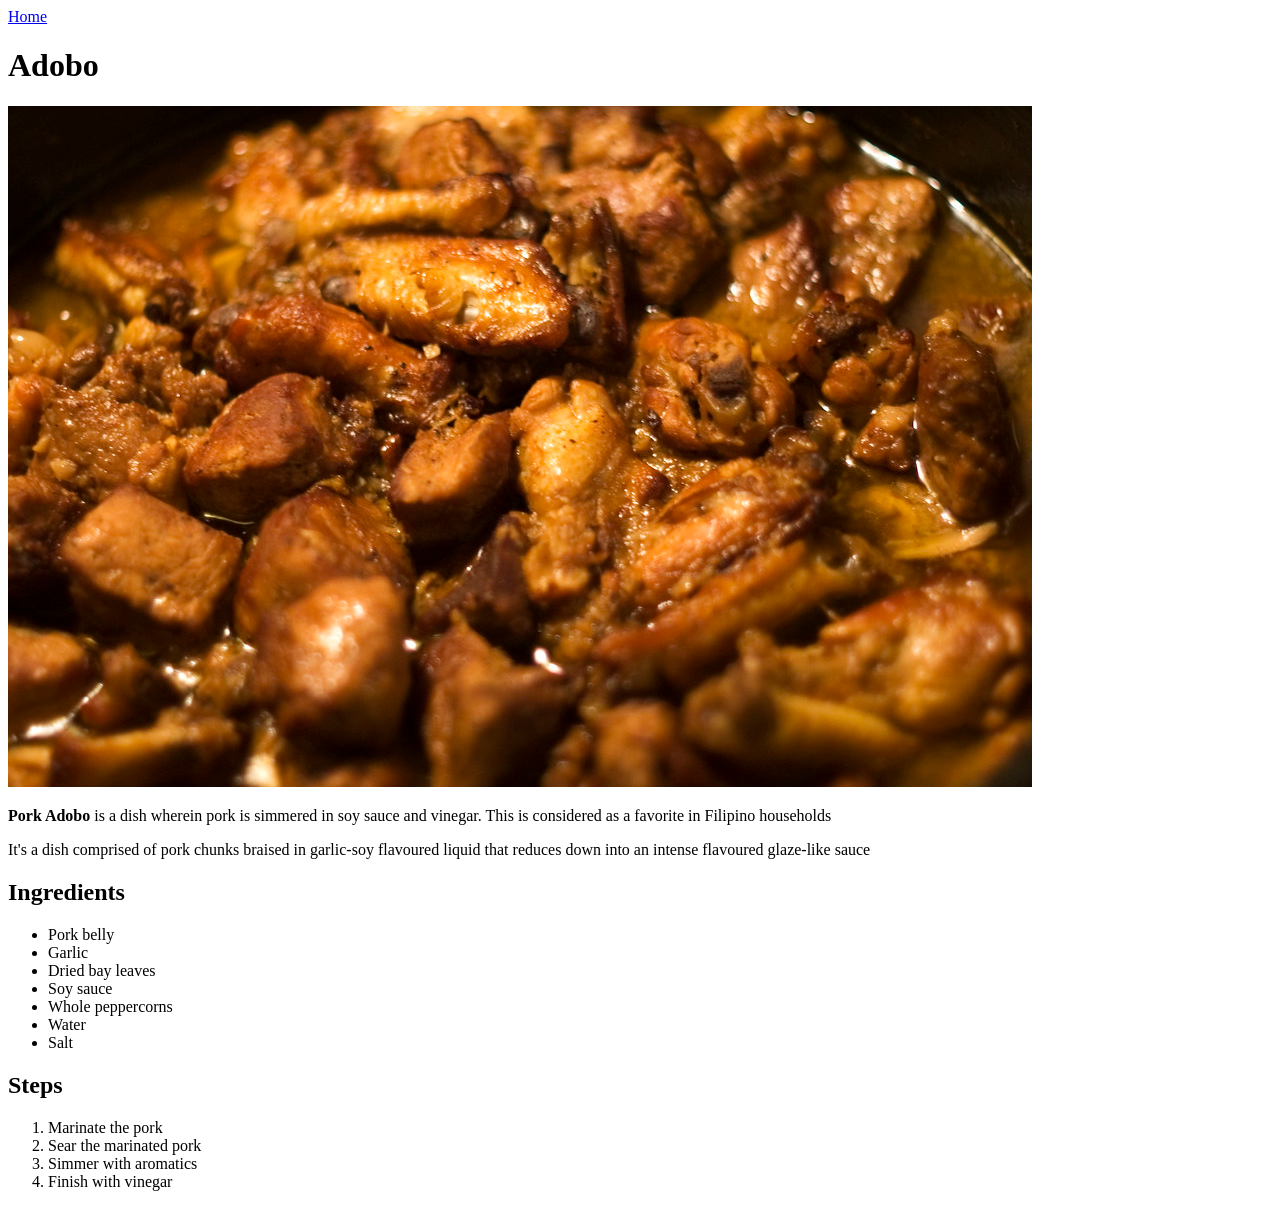
==== recipes/adobo.html @ 26b8f97a "Added recipe pages for adobo, lumpia, and paksiw, along with an index page and images for each dish." ====
<!DOCTYPE html>
<html lang="en">
<head>
    <meta charset="UTF-8">
    <meta name="viewport" content="width=device-width, initial-scale=1.0">
    <title>Adobo Recipe</title>
</head>
<body>
    <a href="../index.html">Home</a>
    <h1>Adobo</h1>
    <img src="../images/adobo.jpg" alt="Adobo with chicken and pork">
    <p><strong>Pork Adobo </strong>is a dish wherein pork is simmered in soy sauce and vinegar. This is considered as a favorite in Filipino households</p>
    <p>It's a dish comprised of pork chunks braised in garlic-soy flavoured liquid that reduces down into an intense flavoured glaze-like sauce</p>
    <h2>Ingredients</h2>
    <ul>
        <li>Pork belly</li>
        <li>Garlic</li>
        <li>Dried bay leaves</li>
        <li>Soy sauce</li>
        <li>Whole peppercorns</li>
        <li>Water</li>
        <li>Salt</li>
    </ul>
    <h2>Steps</h2>
    <ol>
        <li>Marinate the pork</li>
        <li>Sear the marinated pork</li>
        <li>Simmer with aromatics</li>
        <li>Finish with vinegar</li>
    </ol>
</body>
</html>
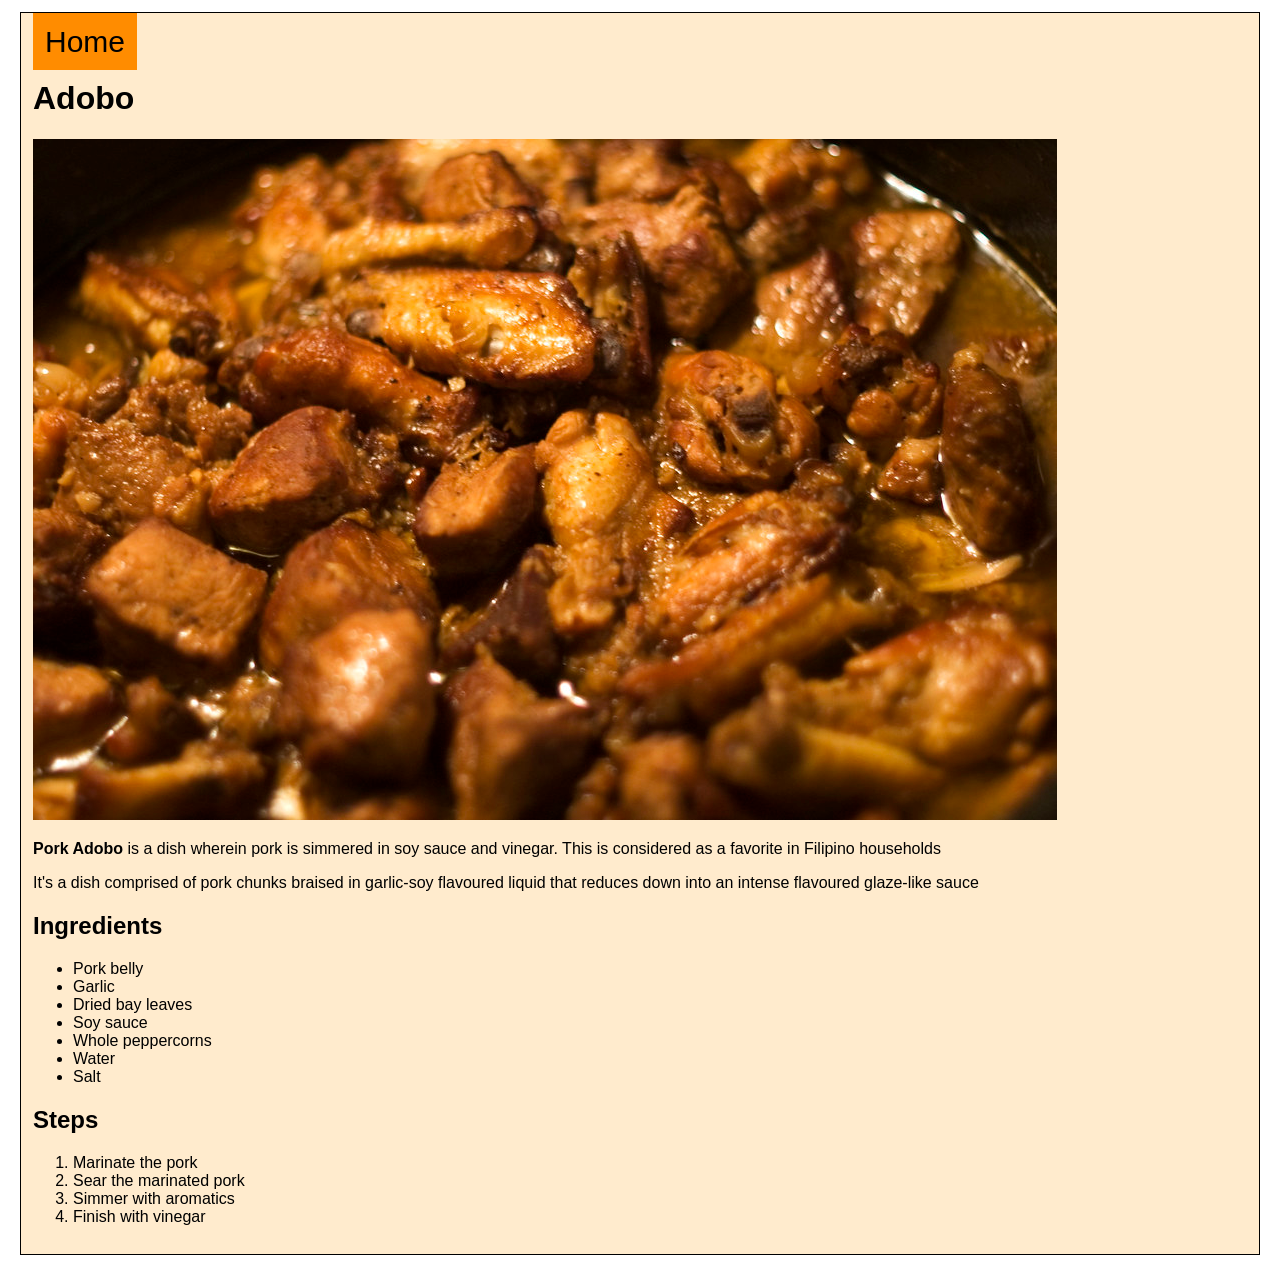
==== commit b2b650ee: "added css" ====
--- a/recipes/adobo.html
+++ b/recipes/adobo.html
@@ -3,30 +3,33 @@
 <head>
     <meta charset="UTF-8">
     <meta name="viewport" content="width=device-width, initial-scale=1.0">
+    <link rel="stylesheet" href="../styles.css">
     <title>Adobo Recipe</title>
 </head>
 <body>
-    <a href="../index.html">Home</a>
-    <h1>Adobo</h1>
-    <img src="../images/adobo.jpg" alt="Adobo with chicken and pork">
-    <p><strong>Pork Adobo </strong>is a dish wherein pork is simmered in soy sauce and vinegar. This is considered as a favorite in Filipino households</p>
-    <p>It's a dish comprised of pork chunks braised in garlic-soy flavoured liquid that reduces down into an intense flavoured glaze-like sauce</p>
-    <h2>Ingredients</h2>
-    <ul>
-        <li>Pork belly</li>
-        <li>Garlic</li>
-        <li>Dried bay leaves</li>
-        <li>Soy sauce</li>
-        <li>Whole peppercorns</li>
-        <li>Water</li>
-        <li>Salt</li>
-    </ul>
-    <h2>Steps</h2>
-    <ol>
-        <li>Marinate the pork</li>
-        <li>Sear the marinated pork</li>
-        <li>Simmer with aromatics</li>
-        <li>Finish with vinegar</li>
-    </ol>
+    <div class="recipe-container">
+        <a class="home-link" href="../index.html">Home</a>
+        <h1>Adobo</h1>
+        <img src="../images/adobo.jpg" alt="Adobo with chicken and pork">
+        <p><strong>Pork Adobo </strong>is a dish wherein pork is simmered in soy sauce and vinegar. This is considered as a favorite in Filipino households</p>
+        <p>It's a dish comprised of pork chunks braised in garlic-soy flavoured liquid that reduces down into an intense flavoured glaze-like sauce</p>
+        <h2>Ingredients</h2>
+        <ul>
+            <li>Pork belly</li>
+            <li>Garlic</li>
+            <li>Dried bay leaves</li>
+            <li>Soy sauce</li>
+            <li>Whole peppercorns</li>
+            <li>Water</li>
+            <li>Salt</li>
+        </ul>
+        <h2>Steps</h2>
+        <ol>
+            <li>Marinate the pork</li>
+            <li>Sear the marinated pork</li>
+            <li>Simmer with aromatics</li>
+            <li>Finish with vinegar</li>
+        </ol>
+    </div>
 </body>
 </html>
--- a/styles.css
+++ b/styles.css
@@ -0,0 +1,35 @@
+* {
+    box-sizing: border-box;
+}
+
+
+p {
+    font-family: Arial, Helvetica, sans-serif;
+}
+
+.home-link {
+    font-size: 30px;
+    text-decoration: none;
+    color: black;
+    margin: auto;
+    width: 100px;
+    padding: 12px;
+    margin-left: auto;
+    background-color:darkorange;
+}
+
+.recipe-list {
+    padding: 12px;
+    list-style-type: none;
+    text-decoration: none;
+    font-size: 30px;
+    border: 1px solid black;
+}
+
+.recipe-container {
+    margin: 12px;
+    background-color: blanchedalmond;
+    padding: 12px;
+    border: 1px solid black;
+    font-family: Arial, Helvetica, sans-serif;
+}
